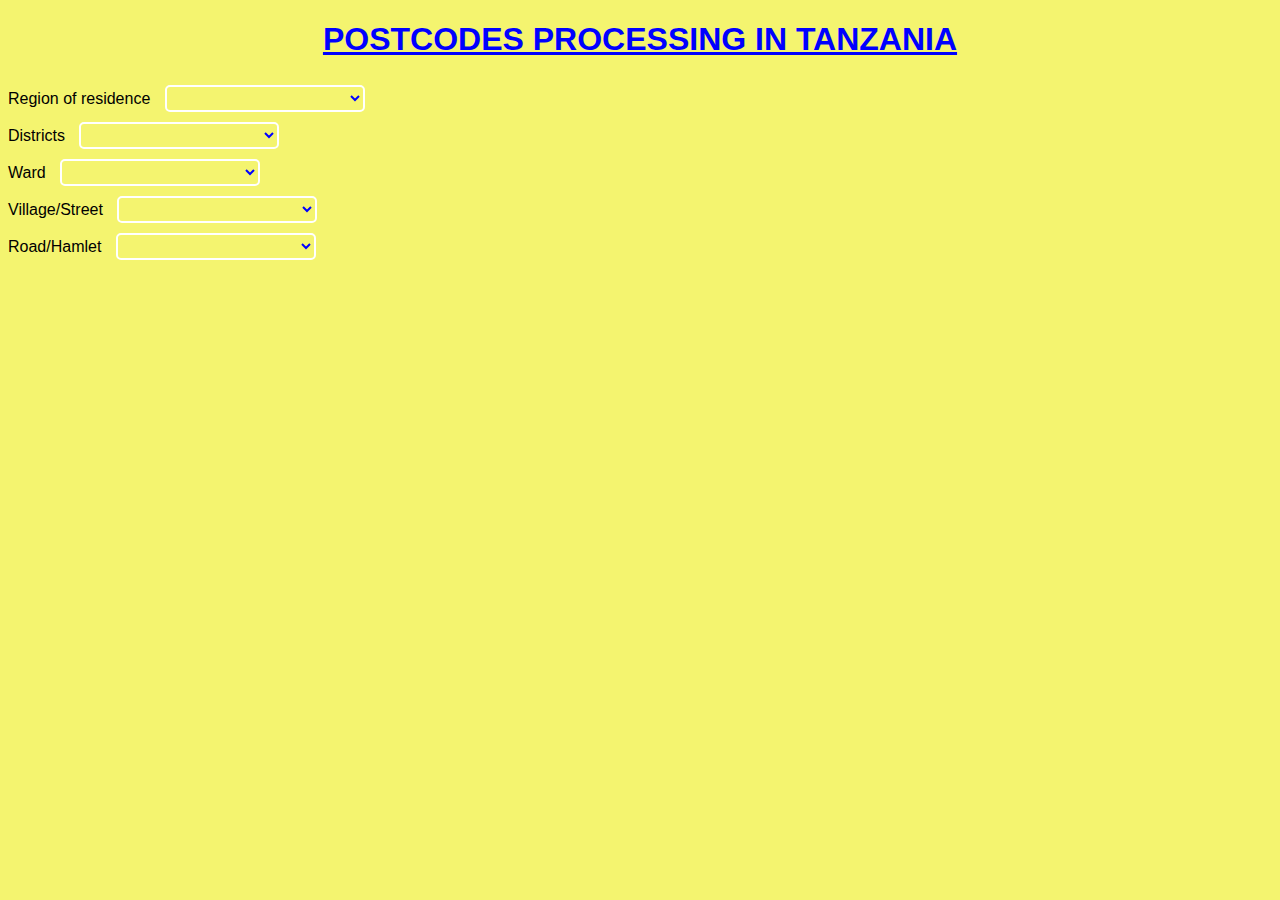
==== HTML/index.html @ 0d342594 "This is my First Ever Commit in my Programming Career!, Goodluck with it!" ====
<!DOCTYPE html>
<html lang="en">
<head>
    <meta charset="UTF-8">
    <meta name="viewport" content="width=device-width, initial-scale=1.0">
    <link rel="stylesheet" href="../CSS/index.css">
    <title>CARINA</title>
</head>
<body>
    
<h1>POSTCODES PROCESSING IN TANZANIA</h1>

<form action="" method="get">


<!-- 
<label for="firstName">First Name</label>
<input type="text" name="firstName" id="firstName">

<label for="middleName">Middle Name</label>
<input type="text" id="middlename" name="middleName">

<label for="surname">Surname</label>
<input type="text" name="surname" id="surname">
 -->
<label for="region">Region of residence</label>
<select name="region" id="region">
</select><br>

<label for="district">Districts</label>
<select name="district" id="district">
</select><br>

<label for="ward">Ward</label>
<select name="ward" id="ward">
</select><br>

<label for="village">Village/Street</label>
<select name="village" id="village">
</select><br>

<label for="street">Road/Hamlet</label>
<select name="street" id="street">
</select><br>


</form>


    <script type="module" src="../JS/Bundler/postCodes.js"></script>
</body>
</html>
---- CSS/index.css ----
@import url("base.css");

option{
    cursor: pointer;
}

body{
    margin-bottom: 500px;
}
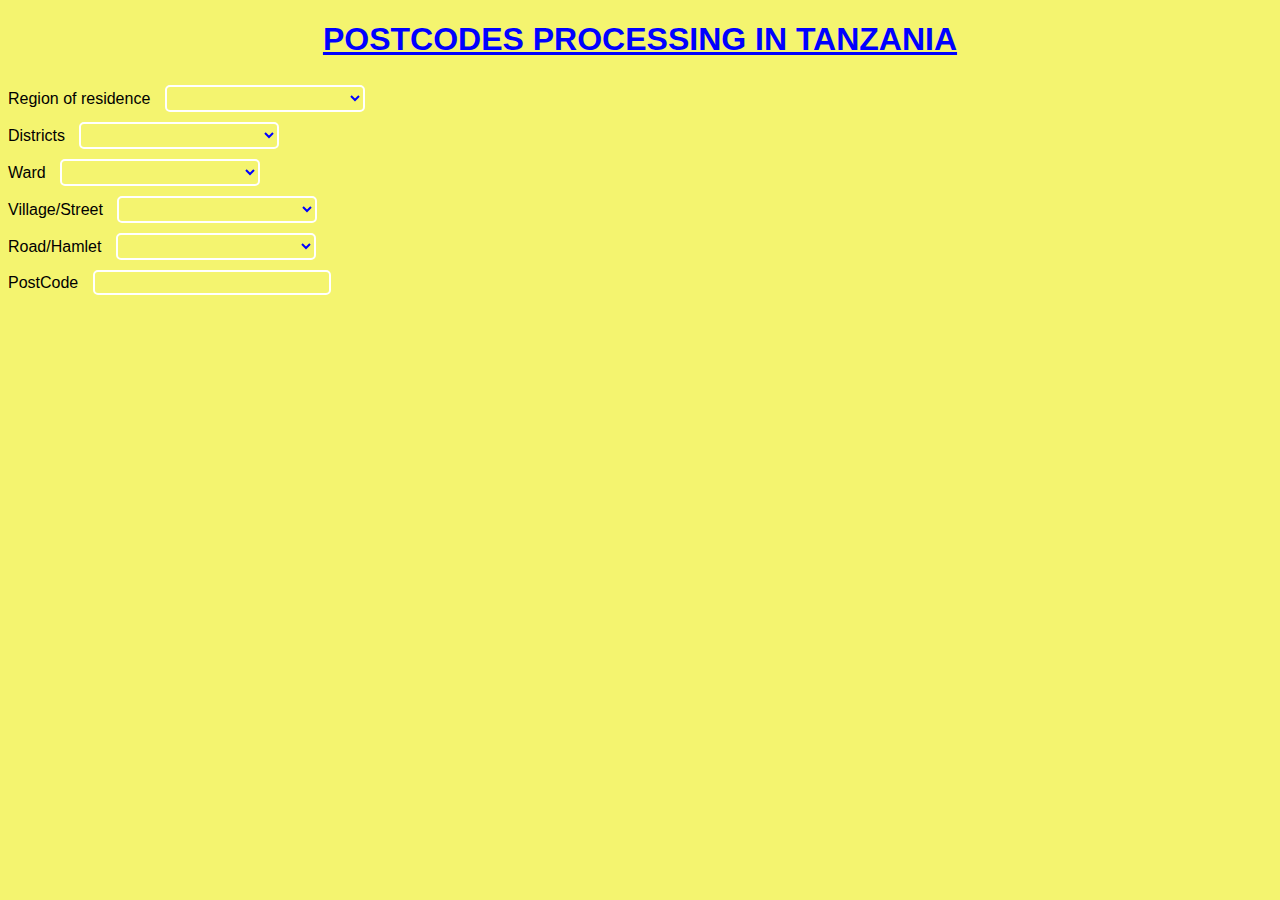
==== commit fb64a646: "Second Commit, Solved the Problem of Same Villages with same streets with them, but still the proble" ====
--- a/HTML/index.html
+++ b/HTML/index.html
@@ -43,6 +43,10 @@
 <select name="street" id="street">
 </select><br>
 
+<label for="postcode">PostCode</label>
+<input type="text" name="postcode" id="postcode">
+</select><br>
+
 
 </form>
 
